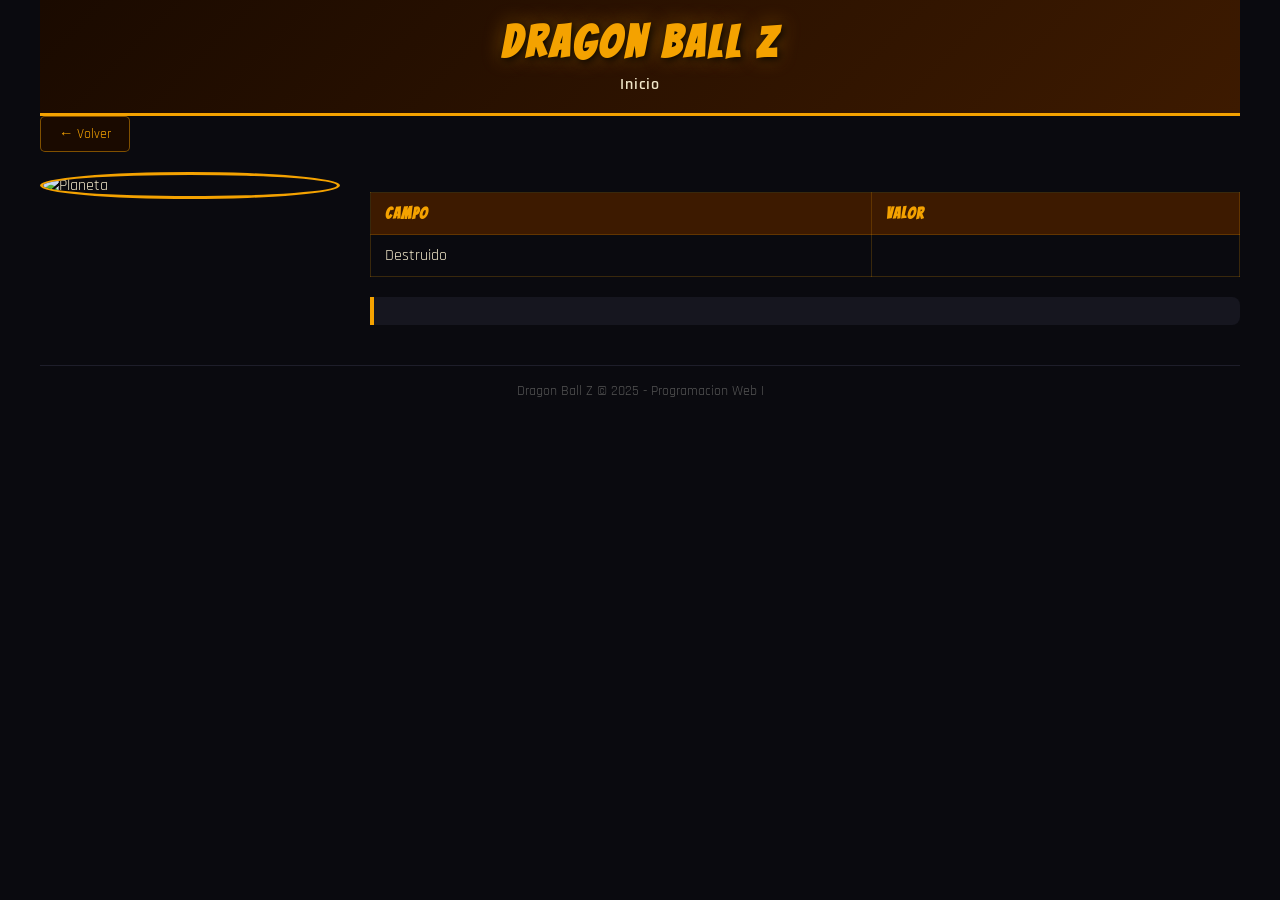
==== html/Planeta.html @ c669f328 "Add files via upload" ====
<!DOCTYPE html>
<html lang="es">
<head>
    <meta charset="UTF-8">
    <meta name="viewport" content="width=device-width, initial-scale=1.0">
    <title>Dragon Ball Z - Planeta</title>
    <link rel="stylesheet" href="../css/estilo.css">
    <script src="../js/utilidades.js"></script>
    <script src="../js/planeta.js"></script>
</head>
<body>

    <header>
        <h1>Dragon Ball Z</h1>
        <nav>
            <a href="../index.html">Inicio</a>
        </nav>
    </header>

    <div>
        <a href="javascript:history.back()" class="btn-volver">← Volver</a>

        <div class="planeta-container">

            <img id="planetaImg" src="" alt="Planeta" class="planeta-img">

            <div class="planeta-info">
                <h2 id="nombrePlaneta"></h2>

                <table>
                    <tr>
                        <th>Campo</th>
                        <th>Valor</th>
                    </tr>
                    <tr>
                        <td>Destruido</td>
                        <td id="destruido"></td>
                    </tr>
                </table>

                <div class="descripcion-box">
                    <p id="descripcionPlaneta"></p>
                </div>

            </div>
        </div>

    </div>

    <footer>
        <p>Dragon Ball Z &copy; 2025 - Programacion Web I</p>
    </footer>

    <script>
        consumirAPIPlaneta()
    </script>

</body>
</html>
---- css/estilo.css ----
@import url('https://fonts.googleapis.com/css2?family=Bangers&family=Rajdhani:wght@400;600&display=swap');
   /* profe esto importa fuentes externas desde Google Fonts para que se vea mas atractiva la pagina */

*{   
    margin: 0;
    padding: 0;
    box-sizing: border-box;
} 
/* y aplica a toda la pagina */


body {
    background-color: #0a0a0f;
    color: #f0e6c8;
    font-family: 'Rajdhani', sans-serif;
    padding: 0 40px;
}

header {
    background: linear-gradient(135deg, #1a0a00, #3d1a00);
    border-bottom: 3px solid #f4a200;
    padding: 18px 30px;
    text-align: center;
}

header h1 {
    font-family: 'Bangers', cursive;
    font-size: 2.8rem;
    color: #f4a200;
    letter-spacing: 4px;
    text-shadow: 2px 2px 8px #000, 0 0 20px #f4a20066;
}

nav {
    margin-top: 8px;
}

nav a {
    color: #f0e6c8;
    text-decoration: none;
    margin: 0 12px;
    font-size: 1rem;
    font-weight: 600;
    letter-spacing: 1px;
    transition: color 0.2s;
}

nav a:hover {
    color: #f4a200;
}



h2 {
    font-family: 'Bangers', cursive;
    color: #f4a200;
    font-size: 1.8rem;
    letter-spacing: 2px;
    margin-bottom: 20px;
}


.filtros-container {
    display: flex;
    gap: 12px;
    margin-bottom: 24px;
    flex-wrap: wrap;
}

.input-buscador {
    flex: 1;
    min-width: 200px;
    padding: 10px 16px;
    background: #16161f;
    border: 1px solid #f4a20055;
    border-radius: 6px;
    color: #f0e6c8;
    font-family: 'Rajdhani', sans-serif;
    font-size: 1rem;
    outline: none;
    transition: border-color 0.2s;
}

.input-buscador::placeholder {
    color: #666;
}

.input-buscador:focus {
    border-color: #f4a200;
}

.combo-raza {
    padding: 10px 16px;
    background: #16161f;
    border: 1px solid #f4a20055;
    border-radius: 6px;
    color: #f0e6c8;
    font-family: 'Rajdhani', sans-serif;
    font-size: 1rem;
    outline: none;
    cursor: pointer;
    transition: border-color 0.2s;
}

.combo-raza:focus {
    border-color: #f4a200;
}


#seccionTransformaciones {
    margin-top: 40px;
}

.contenedor{
    padding: 20px;
    max-width: 1200px;
    margin: 30px auto;
    padding: 0 20px;
}

.gridContainer {
    display: grid;
    grid-template-columns: repeat(auto-fill, minmax(180px, 1fr));
    gap: 18px;
    justify-items: center;
    
}

.personaje {
    background: #16161f;
    border: 1px solid #f4a20055;
    border-radius: 10px;
    padding: 14px;
    text-align: center;
    width: 100%;
    transition: transform 0.2s, border-color 0.2s;
}

.personaje:hover {
    transform: translateY(-4px);
    border-color: #f4a200;
}

.personaje-img {
    width: 100%;
    height: 180px;
    object-fit: contain;
    border-radius: 6px;
    background: #0d0d14;
}

.personaje-nombre {
    font-family: 'Bangers', cursive;
    font-size: 1.1rem;
    color: #f4a200;
    margin-top: 8px;
    letter-spacing: 1px;
}

.personaje-raza {
    font-size: 0.85rem;
    color: #aaa;
    margin-top: 4px;
}

.btn-detalles {
    display: inline-block;
    margin-top: 10px;
    padding: 6px 14px;
    background: #f4a200;
    color: #0a0a0f;
    text-decoration: none;
    border-radius: 5px;
    font-weight: 700;
    font-size: 0.85rem;
    letter-spacing: 0.5px;
    transition: background 0.2s;
}

.btn-detalles:hover {
    background: #ffbe3d;
}


.detalle-container {
    display: flex;
    gap: 30px;
    flex-wrap: wrap;
    align-items: flex-start;
}

.detalle-img {
    width: 280px;
    max-width: 100%;
    border-radius: 10px;
    border: 2px solid #f4a20055;
    background: #16161f;
    object-fit: contain;
}

.detalle-info {
    flex: 1;
    min-width: 260px;
}

.detalle-info h2 {
    font-size: 2.2rem;
    margin-bottom: 14px;
}


table {
    font-family: 'Rajdhani', sans-serif;
    border-collapse: collapse;
    width: 100%;
    margin-bottom: 20px;
}

td, th {
    border: 1px solid #f4a20033;
    padding: 10px 14px;
}



th {
    padding-top: 12px;
    padding-bottom: 12px;
    text-align: left;
    background-color: #3d1a00;
    color: #f4a200;
    font-family: 'Bangers', cursive;
    letter-spacing: 1px;
    font-size: 1rem;
}


.descripcion-box {
    background: #16161f;
    border-left: 4px solid #f4a200;
    padding: 14px 18px;
    border-radius: 0 8px 8px 0;
    margin-top: 14px;
    font-size: 0.95rem;
    line-height: 1.6;
    color: #ccc;
}


.btn-planeta {
    display: inline-block;
    margin-top: 16px;
    padding: 10px 22px;
    background: transparent;
    border: 2px solid #f4a200;
    color: #f4a200;
    text-decoration: none;
    border-radius: 6px;
    font-weight: 700;
    font-size: 1rem;
    letter-spacing: 1px;
    transition: background 0.2s, color 0.2s;
}

.btn-planeta:hover {
    background: #f4a200;
    color: #0a0a0f;
}

.btn-volver {
    display: inline-block;
    margin-bottom: 20px;
    padding: 8px 18px;
    background: #1a0a00;
    border: 1px solid #f4a20077;
    color: #f4a200;
    text-decoration: none;
    border-radius: 5px;
    font-size: 0.9rem;
    transition: background 0.2s;
}

.btn-volver:hover {
    background: #3d1a00;
}


.planeta-container {
    display: flex;
    gap: 30px;
    flex-wrap: wrap;
    align-items: flex-start;
}

.planeta-img {
    width: 300px;
    max-width: 100%;
    border-radius: 50%;
    border: 3px solid #f4a200;
    object-fit: cover;
}

.planeta-info {
    flex: 1;
    min-width: 260px;
}

footer {
    text-align: center;
    padding: 16px;
    color: #555;
    font-size: 0.85rem;
    border-top: 1px solid #1e1e2a;
    margin-top: 40px;
}
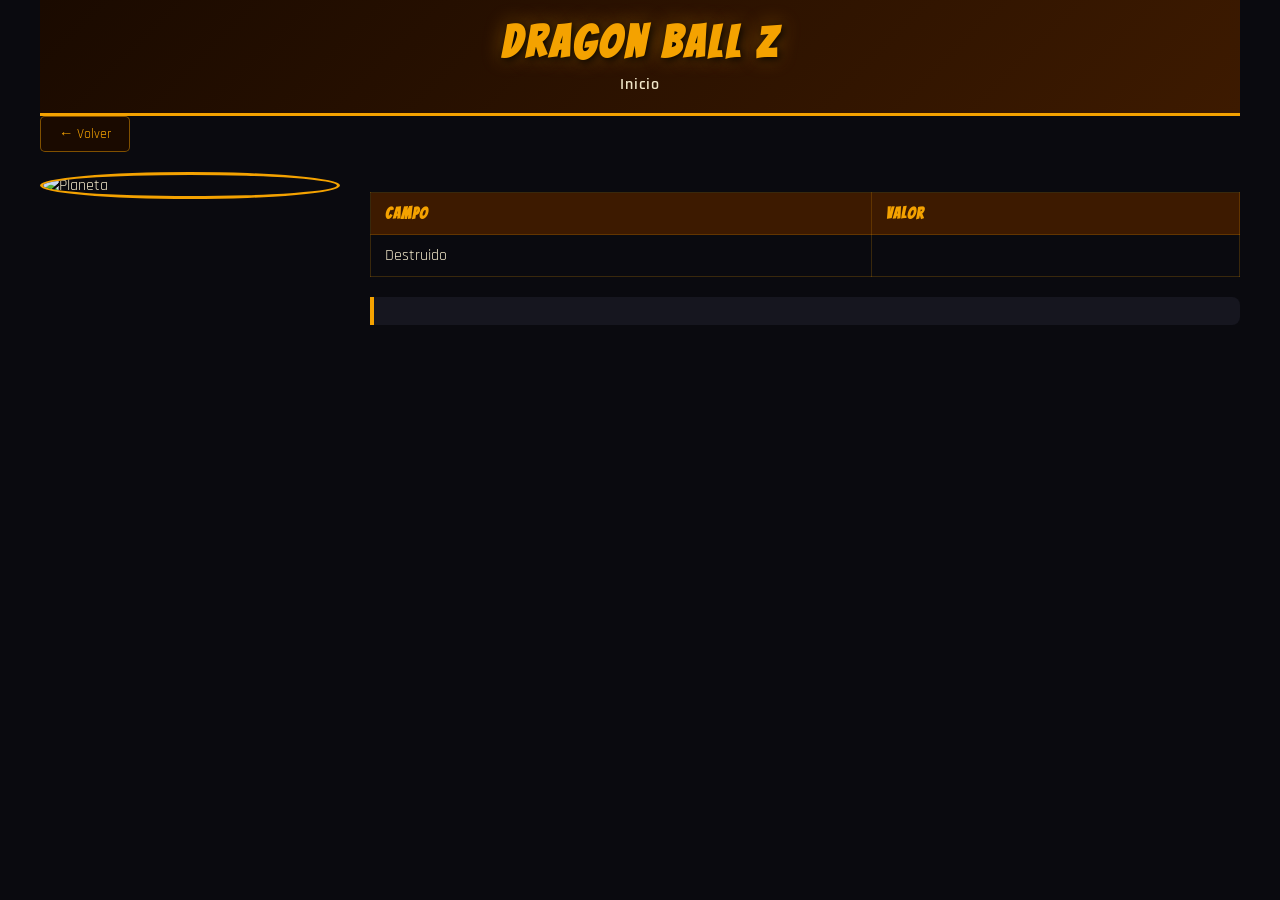
==== commit 12df2ecb: "Update Planeta.html" ====
--- a/html/Planeta.html
+++ b/html/Planeta.html
@@ -6,7 +6,7 @@
     <title>Dragon Ball Z - Planeta</title>
     <link rel="stylesheet" href="../css/estilo.css">
     <script src="../js/utilidades.js"></script>
-    <script src="../js/planeta.js"></script>
+    <script src="../js/Planeta.js"></script>
 </head>
 <body>
 
@@ -47,13 +47,11 @@
 
     </div>
 
-    <footer>
-        <p>Dragon Ball Z &copy; 2025 - Programacion Web I</p>
-    </footer>
+   
 
     <script>
         consumirAPIPlaneta()
     </script>
 
 </body>
-</html>+</html>
